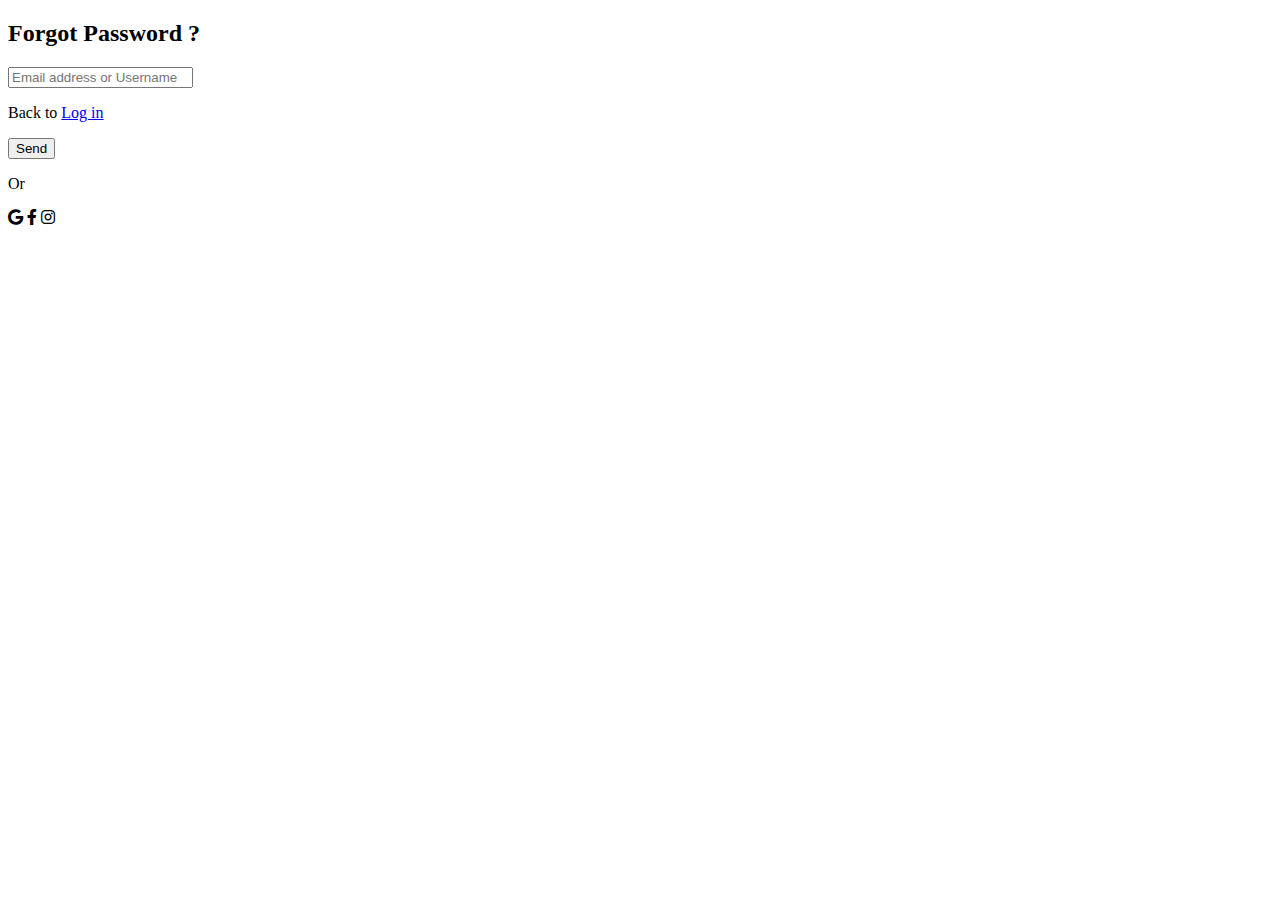
==== login/src/main/resources/templates/forgot.html @ 5371b6ae "Login functionality added" ====
<!DOCTYPE html>
<html lang="en">
<head>
    <meta charset="UTF-8">
    <meta http-equiv="X-UA-Compatible" content="IE=edge">
    <meta name="viewport" content="width=device-width, initial-scale=1.0">
    <title>Forgot Password</title>
    <link rel="stylesheet" href="https://cdnjs.cloudflare.com/ajax/libs/font-awesome/6.0.0-beta3/css/all.min.css">
    <link rel="stylesheet" href="/css/forgot.css">
</head>
<body>
    <div class="container">
        <div class="left-section">
            <div class="background-image"></div>
        </div>
        <div class="right-section">
            <h2 class="title">Forgot Password ?</h2>
            <div class="input-container">
                <input type="text" placeholder="Email address or Username" class="input-field">
            </div>
            <p class="back-link">Back to <a href="/login">Log in</a></p>
            <button class="send-btn">Send</button>
            <p class="or-text">Or</p>
            <div class="social-icons">
                <i class="fab fa-google"></i>
                <i class="fab fa-facebook-f"></i>
                <i class="fab fa-instagram"></i>
            </div>
        </div>
    </div>
</body>
</html>
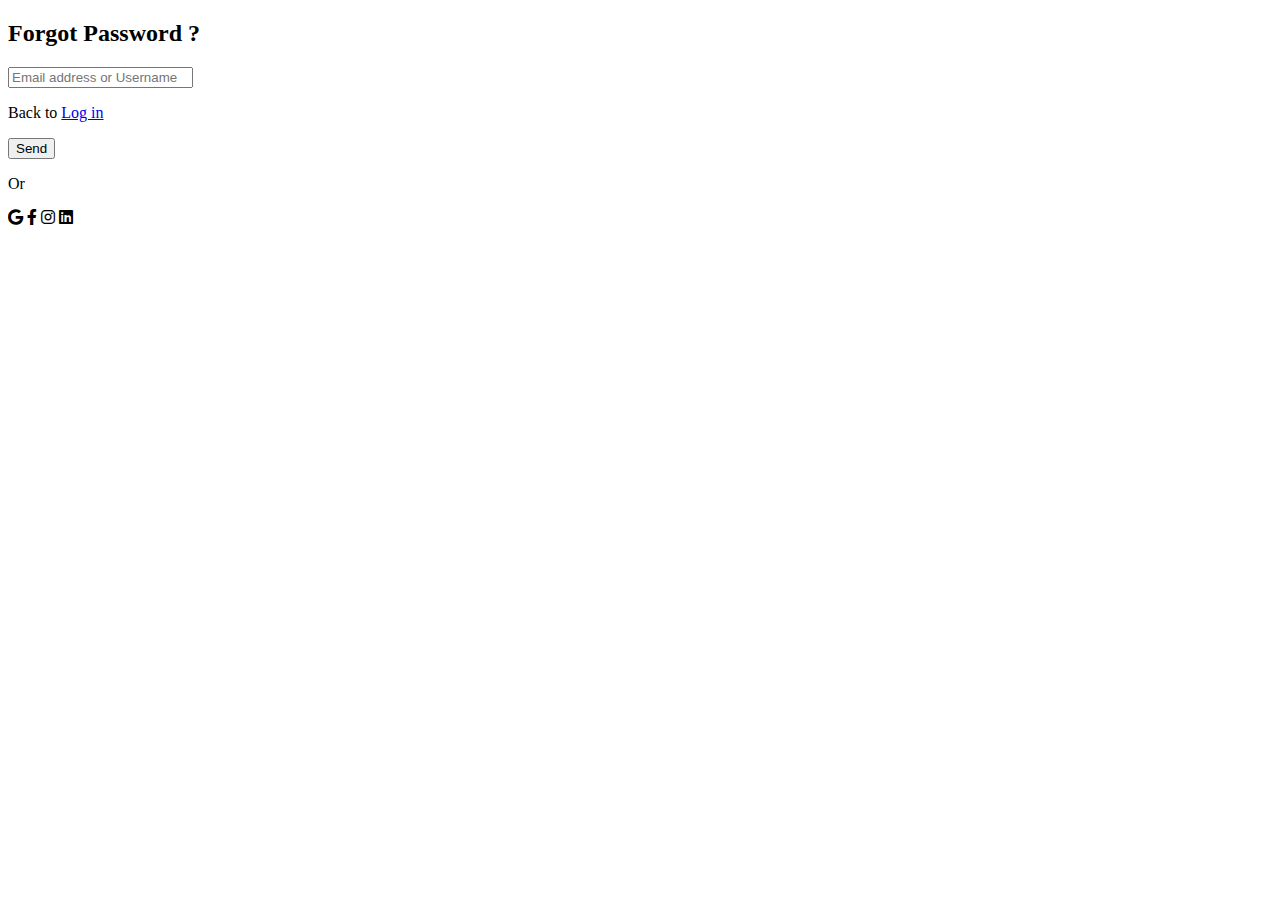
==== commit c177bdd9: "Changes to login, signup, forgot html and css code" ====
--- a/login/src/main/resources/templates/forgot.html
+++ b/login/src/main/resources/templates/forgot.html
@@ -25,6 +25,7 @@
                 <i class="fab fa-google"></i>
                 <i class="fab fa-facebook-f"></i>
                 <i class="fab fa-instagram"></i>
+                <i class="fa-brands fa-linkedin"></i>
             </div>
         </div>
     </div>
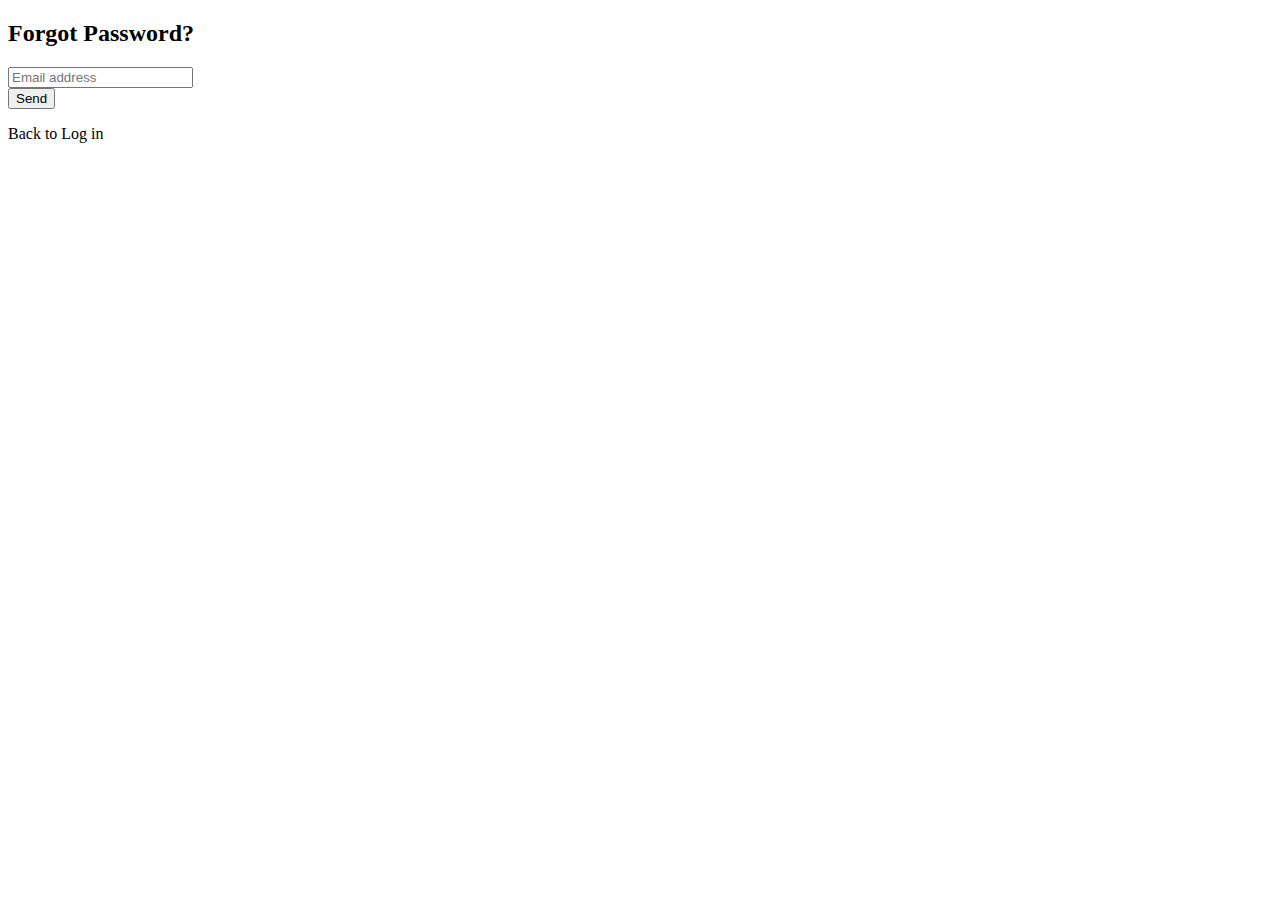
==== commit 7751ef4f: "forgot-password" ====
--- a/login/src/main/resources/templates/forgot.html
+++ b/login/src/main/resources/templates/forgot.html
@@ -1,12 +1,11 @@
 <!DOCTYPE html>
-<html lang="en">
+<html xmlns:th="http://www.thymeleaf.org" lang="en">
 <head>
     <meta charset="UTF-8">
     <meta http-equiv="X-UA-Compatible" content="IE=edge">
     <meta name="viewport" content="width=device-width, initial-scale=1.0">
     <title>Forgot Password</title>
-    <link rel="stylesheet" href="https://cdnjs.cloudflare.com/ajax/libs/font-awesome/6.0.0-beta3/css/all.min.css">
-    <link rel="stylesheet" href="/css/forgot.css">
+    <link rel="stylesheet" th:href="@{/css/forgot.css}">
 </head>
 <body>
     <div class="container">
@@ -14,19 +13,14 @@
             <div class="background-image"></div>
         </div>
         <div class="right-section">
-            <h2 class="title">Forgot Password ?</h2>
-            <div class="input-container">
-                <input type="text" placeholder="Email address or Username" class="input-field">
-            </div>
-            <p class="back-link">Back to <a href="/login">Log in</a></p>
-            <button class="send-btn">Send</button>
-            <p class="or-text">Or</p>
-            <div class="social-icons">
-                <i class="fab fa-google"></i>
-                <i class="fab fa-facebook-f"></i>
-                <i class="fab fa-instagram"></i>
-                <i class="fa-brands fa-linkedin"></i>
-            </div>
+            <h2 class="title">Forgot Password?</h2>
+            <form th:action="@{/api/auth/forgot-password}" method="post">
+                <div class="input-container">
+                    <input type="email" name="email" placeholder="Email address" class="input-field" required>
+                </div>
+                <button type="submit" class="send-btn">Send</button>
+            </form>
+            <p class="back-link">Back to <a th:href="@{/login}">Log in</a></p>
         </div>
     </div>
 </body>
